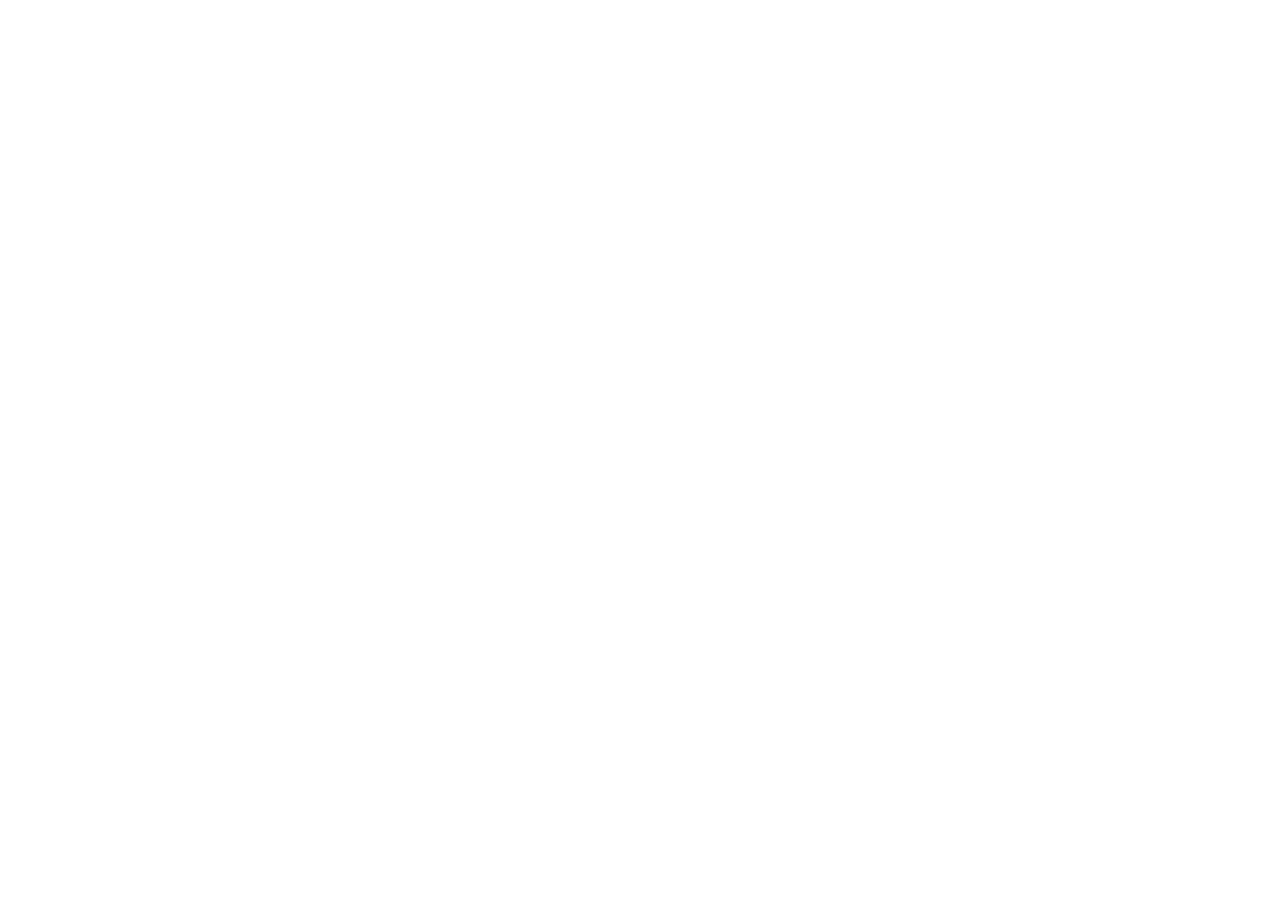
==== login screen.html @ e0d543e4 "Responsive Login Page Preloader Added" ====
<!DOCTYPE html>
<html lang="en">
  <head>
    <meta charset="UTF-8" />
    <meta http-equiv="X-UA-Compatible" content="IE=edge" />
    <meta name="viewport" content="width=device-width, initial-scale=1.0" />
    <title>Login Screen</title>

    <style>
      * {
        margin: 0;
        padding: 0;
        box-sizing: border-box;
      }

      :root {
        --loadingTime: 4s;
      }

      .parentDiv {
        height: 100vh;
        position: relative;
        overflow: hidden;
      }

      .wrapper {
        width: 100%;
        min-height: 100vh;
        position: absolute;
        left: -117%;
        top: 0%;
        bottom: 0%;
        background-color: #4b9898;
        animation: wrapperIn var(--loadingTime) linear forwards;
      }

      @keyframes wrapperIn {
        0% {
          opacity: 0;
          left: -117%;
        }
        10%,
        98% {
          opacity: 1;
        }

        100% {
          opacity: 0;
          left: 0%;
        }
      }
      #horsie {
        width: 10vw;
        position: absolute;
        bottom: 0vh;
        left: -10%;
        animation: horsieInOut var(--loadingTime) linear forwards;
      }

      @keyframes horsieInOut {
        100% {
          left: 105%;
        }
      }

      #connector-chain {
        width: 5vw;
        position: absolute;
        bottom: 5vh;
        left: -15%;
        animation: connectorInOut var(--loadingTime) linear forwards;
      }

      @keyframes connectorInOut {
        100% {
          left: 100%;
        }
      }

      @media (min-width: 481px) and (max-width: 768px) {
        .wrapper {
          left: -140%;
        }

        #horsie {
          width: 10vh;
          position: absolute;
          bottom: 0vh;
          left: -7%;
        }

        @keyframes horsieInOut {
          100% {
            left: 103%;
          }
        }

        #connector-chain {
          width: 5vw;
          position: absolute;
          bottom: 3vh;
          left: -14%;
        }
      }

      @media (min-width: 320px) and (max-width: 480px) {
        .wrapper {
          left: -150%;
        }

        #horsie {
          width: 10vh;
          position: absolute;
          bottom: 0vh;
          left: -5%;
        }

        @keyframes horsieInOut {
          100% {
            left: 110%;
          }
        }

        #connector-chain {
          width: 5vh;
          position: absolute;
          bottom: 3vh;
        }
      }
    </style>
  </head>
  <body>
    <div class="parentDiv">
      <div class="wrapper"></div>
      <img id="horsie" src="horse.svg" alt="" />
      <img id="connector-chain" src="chariot-chain.svg" alt="" />
    </div>
  </body>
</html>
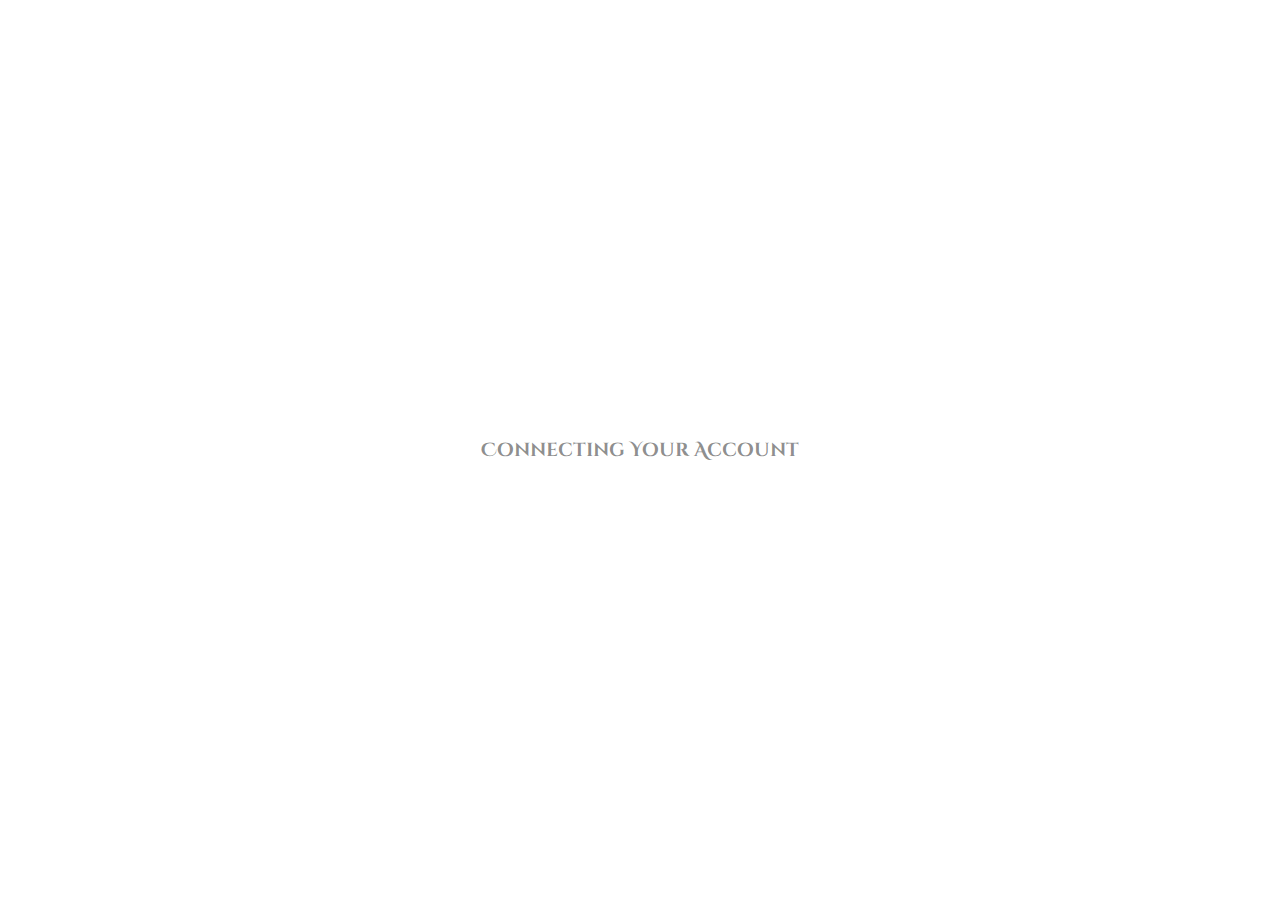
==== commit 89c9bb0a: "Preloader Chariot" ====
--- a/login screen.html
+++ b/login screen.html
@@ -6,24 +6,41 @@
     <meta name="viewport" content="width=device-width, initial-scale=1.0" />
     <title>Login Screen</title>
 
+    <link rel="preconnect" href="https://fonts.googleapis.com" />
+    <link rel="preconnect" href="https://fonts.gstatic.com" crossorigin />
+    <link
+      href="https://fonts.googleapis.com/css2?family=Cinzel+Decorative&display=swap"
+      rel="stylesheet"
+    />
+
     <style>
       * {
         margin: 0;
         padding: 0;
         box-sizing: border-box;
+        font-family: "Cinzel Decorative", cursive;
       }
 
       :root {
         --loadingTime: 4s;
       }
 
-      .parentDiv {
+      .greenScreenParentalBox {
         height: 100vh;
         position: relative;
         overflow: hidden;
       }
 
-      .wrapper {
+      .greenScreenParentalBox h3 {
+        position: absolute;
+        top: 50%;
+        left: 50%;
+        transform: translate(-50%, -50%);
+        z-index: 10;
+        color: rgba(0, 0, 0, 0.45);
+      }
+
+      .greenScreen {
         width: 100%;
         min-height: 100vh;
         position: absolute;
@@ -31,10 +48,10 @@
         top: 0%;
         bottom: 0%;
         background-color: #4b9898;
-        animation: wrapperIn var(--loadingTime) linear forwards;
+        animation: greenScreenIn var(--loadingTime) linear forwards;
       }
 
-      @keyframes wrapperIn {
+      @keyframes greenScreenIn {
         0% {
           opacity: 0;
           left: -117%;
@@ -78,7 +95,7 @@
       }
 
       @media (min-width: 481px) and (max-width: 768px) {
-        .wrapper {
+        .greenScreen {
           left: -140%;
         }
 
@@ -104,7 +121,7 @@
       }
 
       @media (min-width: 320px) and (max-width: 480px) {
-        .wrapper {
+        .greenScreen {
           left: -150%;
         }
 
@@ -130,10 +147,11 @@
     </style>
   </head>
   <body>
-    <div class="parentDiv">
-      <div class="wrapper"></div>
+    <div class="greenScreenParentalBox">
+      <div class="greenScreen"></div>
       <img id="horsie" src="horse.svg" alt="" />
       <img id="connector-chain" src="chariot-chain.svg" alt="" />
+      <h3>Connecting Your Account</h3>
     </div>
   </body>
 </html>
